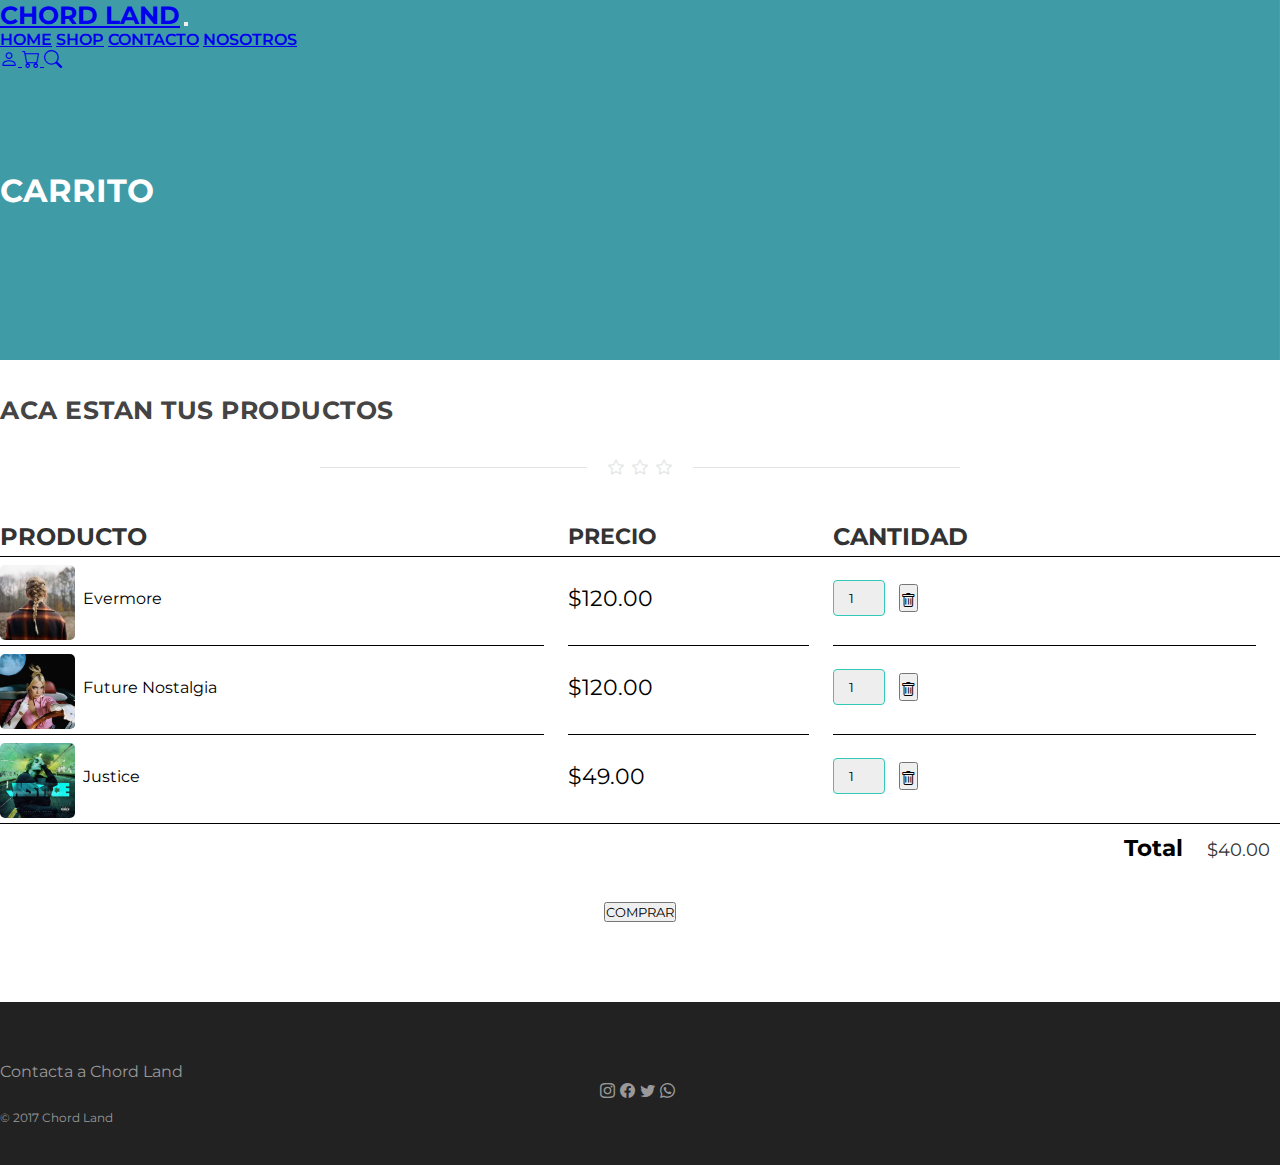
==== html/chart.html @ bdfe0193 "agrego chart.html" ====
<!DOCTYPE html>
<html lang="en">
<head>
    <meta charset="UTF-8">
    <meta http-equiv="X-UA-Compatible" content="IE=edge">
    <meta name="viewport" content="width=device-width, initial-scale=1.0">
    <title>Document</title>
    <link rel="preconnect" href="https://fonts.googleapis.com">
    <link rel="preconnect" href="https://fonts.gstatic.com" crossorigin>
    <link href="https://fonts.googleapis.com/css2?family=Montserrat&display=swap" rel="stylesheet">
    <link rel="stylesheet" href="../style.css">
    <link href="https://cdn.jsdelivr.net/npm/bootstrap@5.1.1/dist/css/bootstrap.min.css" rel="stylesheet" integrity="sha384-F3w7mX95PdgyTmZZMECAngseQB83DfGTowi0iMjiWaeVhAn4FJkqJByhZMI3AhiU" crossorigin="anonymous">
    <link rel="stylesheet" href="https://cdn.jsdelivr.net/npm/bootstrap-icons@1.3.0/font/bootstrap-icons.css">
</head>
<body>
    <header class="item header"> 
        <nav class="navbar navbar-expand-lg navbar-light bg-light py-3">
          <div class="container">
            <a class="navbar-brand" href="../index.html">CHORD LAND</a>
            <button class="navbar-toggler" type="button" data-bs-toggle="collapse" data-bs-target="#navbarNavAltMarkup" aria-controls="navbarNavAltMarkup" aria-expanded="false" aria-label="Toggle navigation">
              <span class="navbar-toggler-icon"></span>
            </button>
            <div class="collapse navbar-collapse" id="navbarNavAltMarkup">
              <div class="navbar-nav ms-auto">
                <a class="nav-link" aria-current="page" href="../index.html">HOME</a>
                <a class="nav-link" href="./shop.html">SHOP</a>
                <a class="nav-link" href="./contacto.html">CONTACTO</a>
                <a class="nav-link" href="./nosotros.html">NOSOTROS</a>
              </div>
              <div class="navbar-nav ms-auto">
                <a class="nav-link" href="./login.html">
                  <i class="bi-person nav-icon"></i>
                </a>
                <a class="nav-link" href="./producto.html">
                  <i class="bi-cart nav-icon"></i>
                </a>
                <a class="nav-link" href="#">
                  <i class="bi-search nav-icon"></i>
                </a>
              </div>
            </div>
          </div>
        </nav>
          <div class="container">
            <div class="row">
              <div class="col-md-12 text-center">
                <div class="text-homeimage">
                  <div class="maintext-image">
                    <h1>Carrito</h1>
                  </div>
                </div>
              </div>
            </div>
          </div>
    </header>
    <section class="item content">
        <div class="container toparea">
            <div class="underlined-title">
                <div class="editContent">
                  <h1 class="text-center latestitems">Aca estan tus productos</h1>
                </div>
                <div class="wow-hr type_short">
                  <span class="wow-hr-h">
                  <i class="bi-star"></i>
                  <i class="bi-star"></i>
                  <i class="bi-star"></i>
                  </span>
                </div>
            </div>
        </div>
        <div class="container content-section">
            <div class="cart-items"> 
                <div class="cart-row">
                    <span class="cart-item cart-header cart-column">PRODUCTO</span>
                    <span class="cart-price cart-header cart-column">PRECIO</span>
                    <span class="cart-quantity cart-header cart-column">CANTIDAD</span>
                </div>
            </div>
            <div class="cart-row">
                <div class="cart-item cart-column">
                    <img src="../assets/evermore_cover_album.jpg"  class="cart-image-item">
                    <span class="album-title">Evermore</span>
                </div>
                <div class="cart-price cart-column">
                    <span class="">$120.00</span>
                </div>
                <div class="cart-quantity cart-column"> 
                    <input type="number" value="1" class="cart-quantity-input">
                    <button class="btn btn-danger cart-quantity-button" type="button"><i class="bi-trash"></i></button>
                </div>                
            </div>
            <div class="cart-items"> 
                <div class="cart-row">
                    <div class="cart-item cart-column">
                        <img src="../assets/future_nostalgia_cover.jpg"  class="cart-image-item">
                        <span class="album-title">Future Nostalgia</span>
                    </div>
                    <div class="cart-price cart-column">
                        <span class="">$120.00</span>
                    </div>
                    <div class="cart-quantity cart-column"> 
                        <input type="number" value="1" class="cart-quantity-input">
                        <button class="btn btn-danger cart-quantity-button" type="button"><i class="bi-trash"></i></button>
                    </div>                
                </div>
                <div class="cart-row">
                    <div class="cart-item cart-column">
                        <img src="../assets/justice_album.jpg"  class="cart-image-item">
                        <span class="album-title">Justice</span>
                    </div>
                    <div class="cart-price cart-column">
                        <span class="">$49.00</span>
                    </div>
                    <div class="cart-quantity cart-column"> 
                        <input type="number" value="1" class="cart-quantity-input">
                        <button class="btn btn-danger cart-quantity-button" type="button"><i class="bi-trash"></i></button>
                    </div>                
                </div>
            </div>
            
            <div class="cart-total"> 
                <strong class="cart-total-title">Total</strong>
                <span class="cart-total-price">$40.00</span>
            </div>
            <div class="button-purchase"> 
                <button class="btn btn-primary btn-purchase">COMPRAR</button>
            </div>
        </div>
    </section>
    <footer> 
        <div class="footer text-center">
          <div class="container">
            <div class="row">
              <p class="footernote">Contacta a Chord Land</p>
              <ul class="social-iconsfooter">
                <li><a href="#"><i class="bi-instagram"></i></a></li>
                <li><a href="#"><i class="bi-facebook"></i></a></li>
                <li><a href="#"><i class="bi-twitter"></i></a></li>
                <li><a href="#"><i class="bi-whatsapp"></i></a></li>
              </ul>
              <p>
                 &copy; 2017 Chord Land<br/>
              </p>
            </div>
          </div>
        </div>
      </footer>

      <script src="https://cdn.jsdelivr.net/npm/bootstrap@5.1.1/dist/js/bootstrap.bundle.min.js" integrity="sha384-/bQdsTh/da6pkI1MST/rWKFNjaCP5gBSY4sEBT38Q/9RBh9AH40zEOg7Hlq2THRZ" crossorigin="anonymous"></script>


</body>
</html>
---- style.css ----
*{
    padding: 0;
    margin: 0;
    font-family: 'Montserrat', sans-serif;
}
ul{
	list-style: none;	
}

/* header */
.nav-icon{
	font-size:18px
}
a.navbar-brand {
	font-size: 25px;
	font-weight: 700;
}
a.nav-link{
	font-weight: 600;
}
.item.header {
	background-image:url(./assets/background_banner.jpg);
	background-repeat:no-repeat;
	background-size:cover;
}
.text-homeimage{
	color:#fff;
	text-transform:uppercase;
	padding-top:100px;
	padding-bottom:190px;
}
.text-pageheader {
	color:#fff;
	position:relative;
	margin-top: 100px;
	font-size:45px;
	line-height:90px;
	text-transform:uppercase;
	font-weight:700;
}
.subtext-image {
	text-transform:uppercase;
}

.wow-hr {
	position:relative;
	font-size:30px;
	text-align:center;
	height:24px;
	margin:auto;
	margin-top:2%;
	margin-bottom:3%;
	width:50%;
	padding:2px 0;
	overflow:hidden;
	clear:both;
}
.wow-hr-h:before {
	left:-13px;
	margin-left:-50%;
	background:#f7f7f7;
}
.wow-hr-h:after {
	left:13px;
	margin-right:-50%;
}
.wow-hr-h:before,.wow-hr-h:after {
	display:inline-block;
	content:"";
	height:1px;
	width:50%;
	margin-top:9px;
	vertical-align:top;
	position:relative;
	background-color:#e4e4e4;
}
.wow-hr-h i {
	font-size:16px;
	line-height:20px;
	height:20px;
	width:20px;
	vertical-align:top;
	text-align:center;
	color:#e4e4e4;
}

/* section1 */
.toparea {
	background:#fff;
	margin-top:-80px;
	padding-top:30px;
}
.numbertext {
	font-weight:700;
	font-size:20px;
	line-height:38px;
	color:#444;
	text-transform:uppercase;
	display:block;
	margin-bottom:10px;
	margin-top: 13px;
}
.numberstep {
	background-color:#F28574;
	border-radius:50%;
	color:#fff;
	margin-right:4px;
	text-align:center;
	height:60px;
	width:60px;
	line-height:55px;
	display:inline-block;
	font-size:25px;
	font-weight:700;
	margin-top:20px;
}
section.item.content{
	margin-top:40px;
}
section.item.content h1{
	font-size:25px;
	line-height:40px;
	color: #444;
	text-transform:uppercase;
	letter-spacing:0.5px;
	font-weight: 700;
}
section.item.content a{
	list-style: none;
}


/* trendings */
.productbox {
	background:#fff;
	padding:13px;
	border:1px solid #e4e4e4;
	margin-bottom:30px;
	margin-top: 20px;
}
.latest-items .productbox {
	margin-bottom:30px;
}
.productbox h1 {
	text-transform:uppercase;
	margin-top:15px;
	border-bottom:double medium #eee;
	padding-bottom:15px;
	margin-bottom:10px;
	color:#333;
}
.product-details {
	padding:6px 0 0 0;
	text-align:center;
	color:#444;
}
.product-details h4 {
	font-size: 15px;
}
.productbox .price {
	font-weight:400;
}
.shopsection .productbox {
	margin-bottom:30px;
}
.overlay ul{
	display: none;
	position: absolute;
	margin-left: 10px;
	margin-top: 10px;
	padding-top: 10px;
}
.overlay:hover ul{
	display: flex;
	flex-direction: column;
}
.overlay ul li{ 
	height: 45px;
}
.overlay button{ 
	background-color: #F28574;
}
.overlay button:hover{ 
	background-color: #f0a094;
}
.overlay img {
	width: 100%;
}

/* buscar mas btn */
.homebrowseitems {
	text-decoration:none;
	display:inline-block;
	background-color:#F28574;
	font-weight:700;
	font-size:20px;
	border:0;
	padding:13px 39px;
	letter-spacing:1px;
	margin-top:-20px;
	color:#fff;
	margin-top: 20px;
	margin-bottom: 30px;
}
.homebrowseitemsicon {
	color:#fff;
	display:inline-block;
	padding:13px 20px;
	margin-top:-13px;
	margin-bottom:-13px;
	margin-right:-39px;
	margin-left:15px;
	background:rgba(0,0,0,0.2);
}
a.homebrowseitems:hover {
	color:#fff;
	opacity: 0.9;
}


/* reseñas */
section#frases{
	margin-bottom: 50px;
	font-size:22px;
	font-weight:300;
	line-height:35px;
}
section#frases div.container.text.center{
	padding:30px;
}
section#frases h2{
	font-style:normal;
	font-size:24px;
	line-height:28px;
	color:#444;
	text-transform:uppercase;
	letter-spacing:1px;
	margin-bottom:15px;
	margin-top:40px;
}
section#frases p{
	font-size:15px;
	line-height:25px;
	color: #444;
	text-transform:uppercase;
	letter-spacing:0.5px;
}

/* formulario de contacto */
#contactform input,#contactform textarea {
	border:0px;
	border:1px solid #eee;
	width:100%;
	background-color:transparent;
	padding:14px 10px;
	margin-bottom:20px;
	border-radius:0;
	font-size:14px;
}
#contactform .btn {
	background:#333;
	color:#fff;
	border:1px solid #333;
	font-size:16px;
	font-weight:700;
	text-transform:uppercase;
}

/* footer */
.footer {
	background:#222;
	color:#999;
	font-size:12px;
	padding:60px 0 40px 0;
	margin-top:0px;
}
.footernote {
	font-size:16px;
}
footer ul{
	display: flex;
	align-items: center;
	justify-content: center;
	font-size:15px;
	padding-bottom: 10px;
}
footer li{
	list-style-type: none;
	margin-right: 5px;
}
footer ul li a{
	color:#999;
}
footer ul li a:hover{
	color:#F28574;
}

.homebrowseitems_two {
	text-decoration:none;
	display:inline-block;
	background-color:#33c9b9;
	font-weight:700;
	font-size:20px;
	border:0;
	padding:13px 39px;
	letter-spacing:1px;
	margin-top:-20px;
	color:#fff;
	margin-top: 20px;
	margin-bottom: 30px;
}

/* FAQ Section */

.accordion-button.collapsed{
	font-size: 1.5rem;
	color:#8d8d8d;
	letter-spacing: 0.5px;
}

/* Nosotros section */
.card-title{
	margin-top: 10px;
}
h6.card-subtitle{
	margin-top: 10px;
}
ul li.list-inline-item{
	list-style-type: none;
}
ul li.list-inline-item a{
	color:#222;
}

/* Login section */
.d-grid .btn.btn-primary{
	border-color: #33c9b9;
	background-color: #33c9b9;
}

/* Cart section */
.cart-header{
	font-size: 1.5rem;
	color: #333;
	font-weight: bold;
}
.cart-column{
	display: flex;
	align-items: center;
	border-bottom: 1px solid #000;
	margin-right: 1.5rem;
	padding-bottom: 5px;
}
.cart-row{
	display: flex;
}
.cart-item{
	width: 45%;
}
.cart-price{
	width: 20%;
	font-size: 1.4rem;
}
.cart-quantity{
	width: 35%;
}
.album-title{
	margin-left: 0.5rem;
	font-size: 1rem;
}
.cart-image-item{
	width: 75px;
	height: auto;
	border-radius: 5px;
	margin-top: 0.5rem;
}
.cart-quantity-input{
	height: 34px;
	width: 50px;
	border-radius: 4px;
	border: 1px solid #33c9b9;
	background-color: #eee;
	text-align: center;
}
.btn.btn-danger{
	margin-left: 14px;
	padding-top: 5px;
	font-size: 15px;
}
.btn.btn-danger:hover{
	background-color: #df6262;
}
.cart-total{
	text-align: end;
	margin-top: 10px;
	margin-right: 10px;
}
.cart-total-title{
	font-weight: bold;
	color: #000;
	font-size: 23px;
	margin-right: 20px;
}
.cart-total-price{
	font-size: 18px;
	color:#333
}
.button-purchase{
	display: flex;
}
.btn-purchase{
	margin: 40px auto 80px auto;
}
.cart-row:last-child{
	border-bottom: 1px solid #000;
}
.cart-row:last-child .cart-column{
	border: none;
}
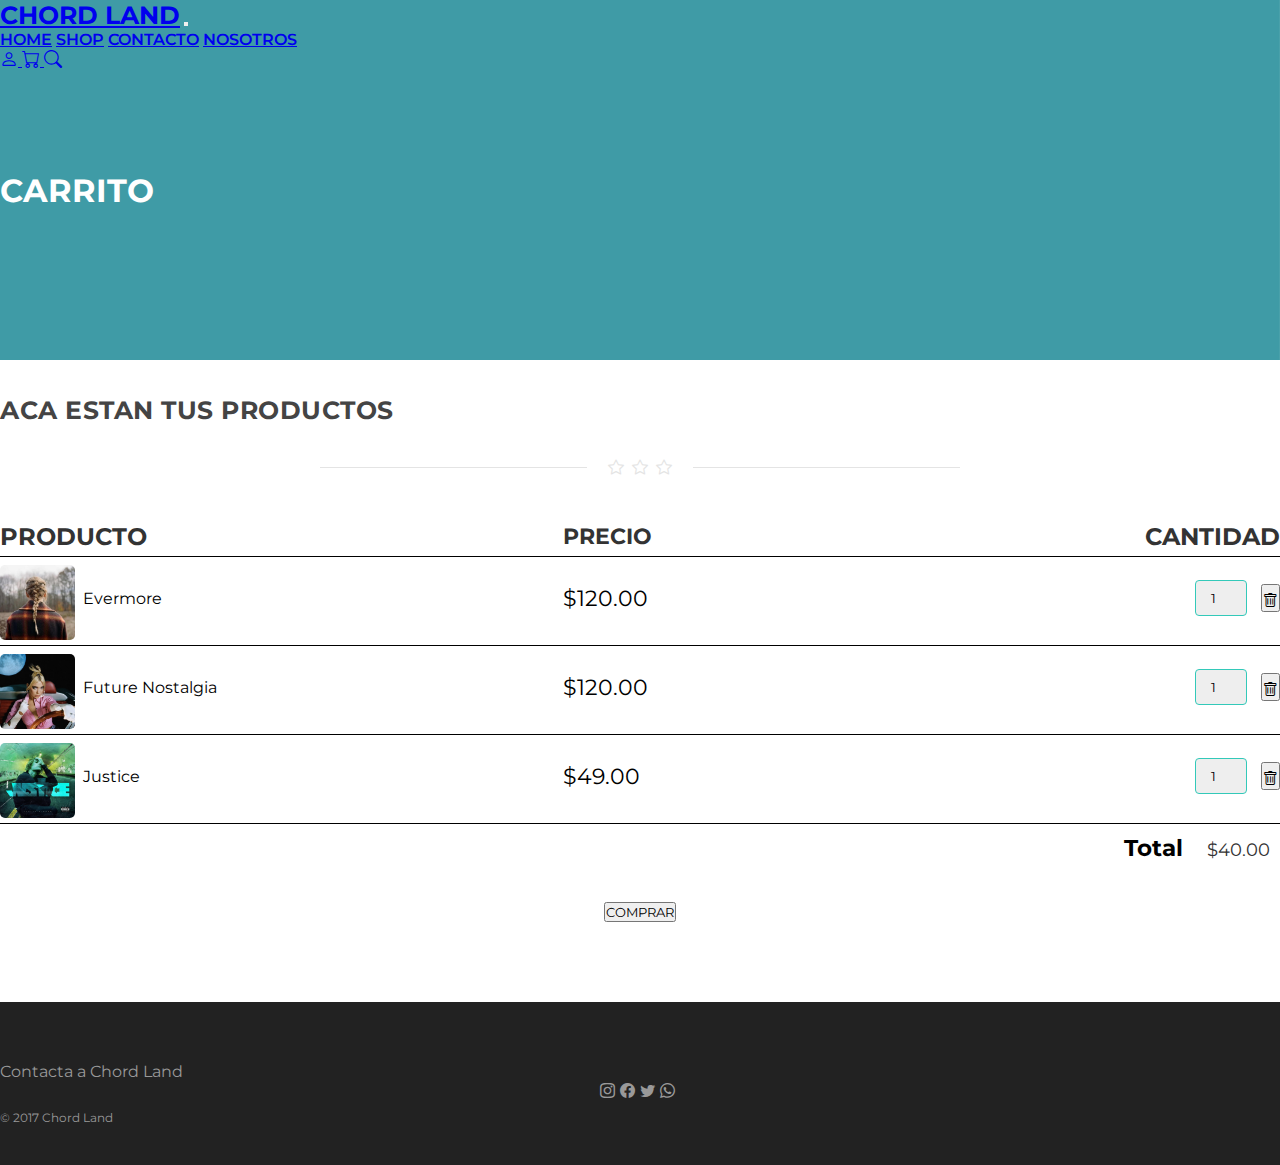
==== commit 8c486b62: "mod secc y agrego shop.js" ====
--- a/html/chart.html
+++ b/html/chart.html
@@ -81,9 +81,7 @@
                     <img src="../assets/evermore_cover_album.jpg"  class="cart-image-item">
                     <span class="album-title">Evermore</span>
                 </div>
-                <div class="cart-price cart-column">
-                    <span class="">$120.00</span>
-                </div>
+                <span class="cart-price cart-column">$120.00</span>
                 <div class="cart-quantity cart-column"> 
                     <input type="number" value="1" class="cart-quantity-input">
                     <button class="btn btn-danger cart-quantity-button" type="button"><i class="bi-trash"></i></button>
@@ -95,9 +93,7 @@
                         <img src="../assets/future_nostalgia_cover.jpg"  class="cart-image-item">
                         <span class="album-title">Future Nostalgia</span>
                     </div>
-                    <div class="cart-price cart-column">
-                        <span class="">$120.00</span>
-                    </div>
+                    <span class="cart-price cart-column">$120.00</span>
                     <div class="cart-quantity cart-column"> 
                         <input type="number" value="1" class="cart-quantity-input">
                         <button class="btn btn-danger cart-quantity-button" type="button"><i class="bi-trash"></i></button>
@@ -108,9 +104,7 @@
                         <img src="../assets/justice_album.jpg"  class="cart-image-item">
                         <span class="album-title">Justice</span>
                     </div>
-                    <div class="cart-price cart-column">
-                        <span class="">$49.00</span>
-                    </div>
+                    <span class="cart-price cart-column">$49.00</span>              
                     <div class="cart-quantity cart-column"> 
                         <input type="number" value="1" class="cart-quantity-input">
                         <button class="btn btn-danger cart-quantity-button" type="button"><i class="bi-trash"></i></button>
@@ -147,7 +141,7 @@
       </footer>
 
       <script src="https://cdn.jsdelivr.net/npm/bootstrap@5.1.1/dist/js/bootstrap.bundle.min.js" integrity="sha384-/bQdsTh/da6pkI1MST/rWKFNjaCP5gBSY4sEBT38Q/9RBh9AH40zEOg7Hlq2THRZ" crossorigin="anonymous"></script>
-
+      <script src="../js/shop.js"></script>  
 
 </body>
 </html>--- a/style.css
+++ b/style.css
@@ -348,21 +348,22 @@
 	display: flex;
 	align-items: center;
 	border-bottom: 1px solid #000;
-	margin-right: 1.5rem;
 	padding-bottom: 5px;
 }
 .cart-row{
 	display: flex;
 }
 .cart-item{
-	width: 45%;
+	width: 44%;
 }
 .cart-price{
 	width: 20%;
 	font-size: 1.4rem;
+
 }
 .cart-quantity{
-	width: 35%;
+	width: 36%;
+	justify-content: end;
 }
 .album-title{
 	margin-left: 0.5rem;
@@ -374,6 +375,7 @@
 	border-radius: 5px;
 	margin-top: 0.5rem;
 }
+
 .cart-quantity-input{
 	height: 34px;
 	width: 50px;
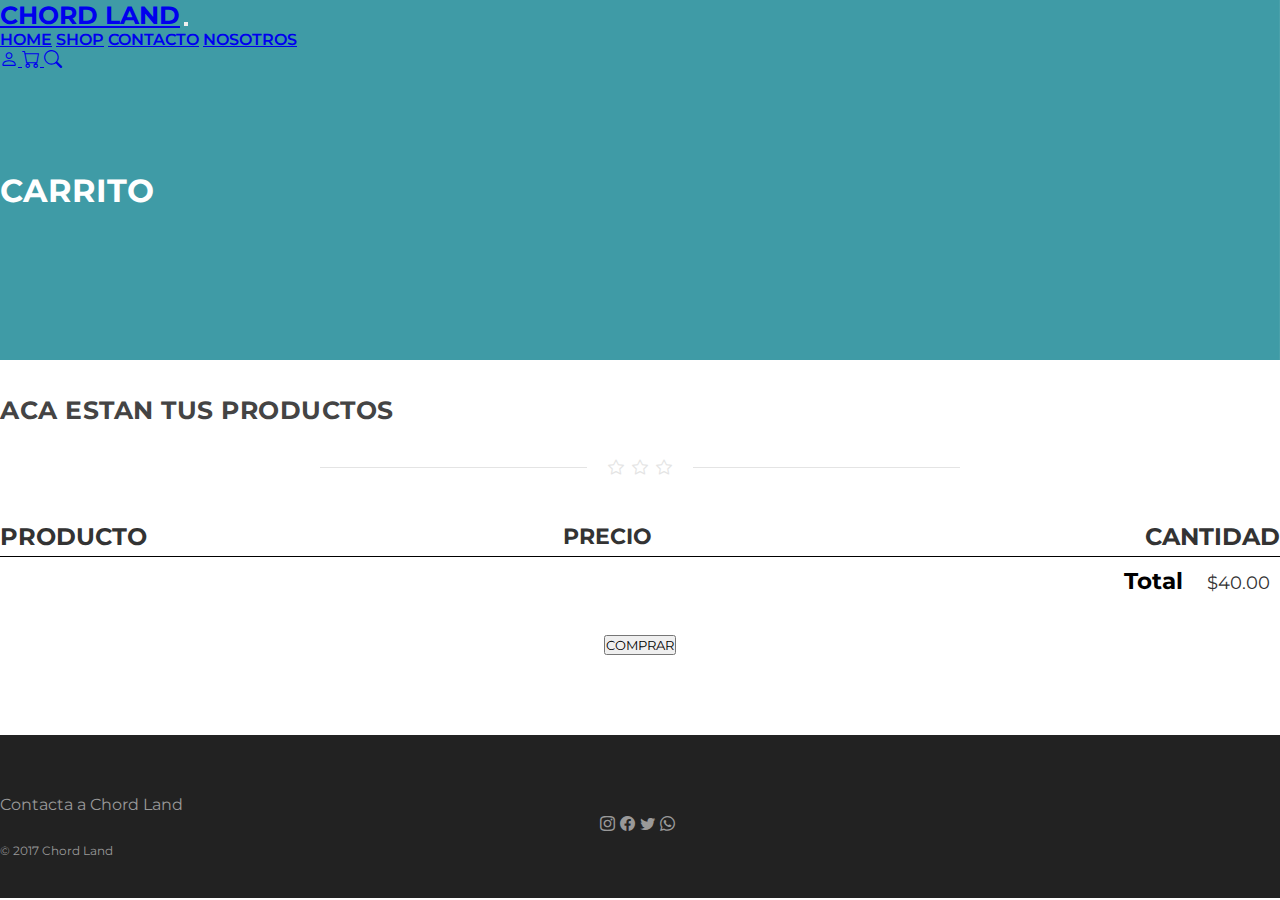
==== commit e648ef95: "agrego funcionalidades al carrito" ====
--- a/html/chart.html
+++ b/html/chart.html
@@ -69,48 +69,13 @@
             </div>
         </div>
         <div class="container content-section">
-            <div class="cart-items"> 
+          <div class="cart-items"> 
                 <div class="cart-row">
                     <span class="cart-item cart-header cart-column">PRODUCTO</span>
                     <span class="cart-price cart-header cart-column">PRECIO</span>
                     <span class="cart-quantity cart-header cart-column">CANTIDAD</span>
                 </div>
-            </div>
-            <div class="cart-row">
-                <div class="cart-item cart-column">
-                    <img src="../assets/evermore_cover_album.jpg"  class="cart-image-item">
-                    <span class="album-title">Evermore</span>
-                </div>
-                <span class="cart-price cart-column">$120.00</span>
-                <div class="cart-quantity cart-column"> 
-                    <input type="number" value="1" class="cart-quantity-input">
-                    <button class="btn btn-danger cart-quantity-button" type="button"><i class="bi-trash"></i></button>
-                </div>                
-            </div>
-            <div class="cart-items"> 
-                <div class="cart-row">
-                    <div class="cart-item cart-column">
-                        <img src="../assets/future_nostalgia_cover.jpg"  class="cart-image-item">
-                        <span class="album-title">Future Nostalgia</span>
-                    </div>
-                    <span class="cart-price cart-column">$120.00</span>
-                    <div class="cart-quantity cart-column"> 
-                        <input type="number" value="1" class="cart-quantity-input">
-                        <button class="btn btn-danger cart-quantity-button" type="button"><i class="bi-trash"></i></button>
-                    </div>                
-                </div>
-                <div class="cart-row">
-                    <div class="cart-item cart-column">
-                        <img src="../assets/justice_album.jpg"  class="cart-image-item">
-                        <span class="album-title">Justice</span>
-                    </div>
-                    <span class="cart-price cart-column">$49.00</span>              
-                    <div class="cart-quantity cart-column"> 
-                        <input type="number" value="1" class="cart-quantity-input">
-                        <button class="btn btn-danger cart-quantity-button" type="button"><i class="bi-trash"></i></button>
-                    </div>                
-                </div>
-            </div>
+          </div>
             
             <div class="cart-total"> 
                 <strong class="cart-total-title">Total</strong>
